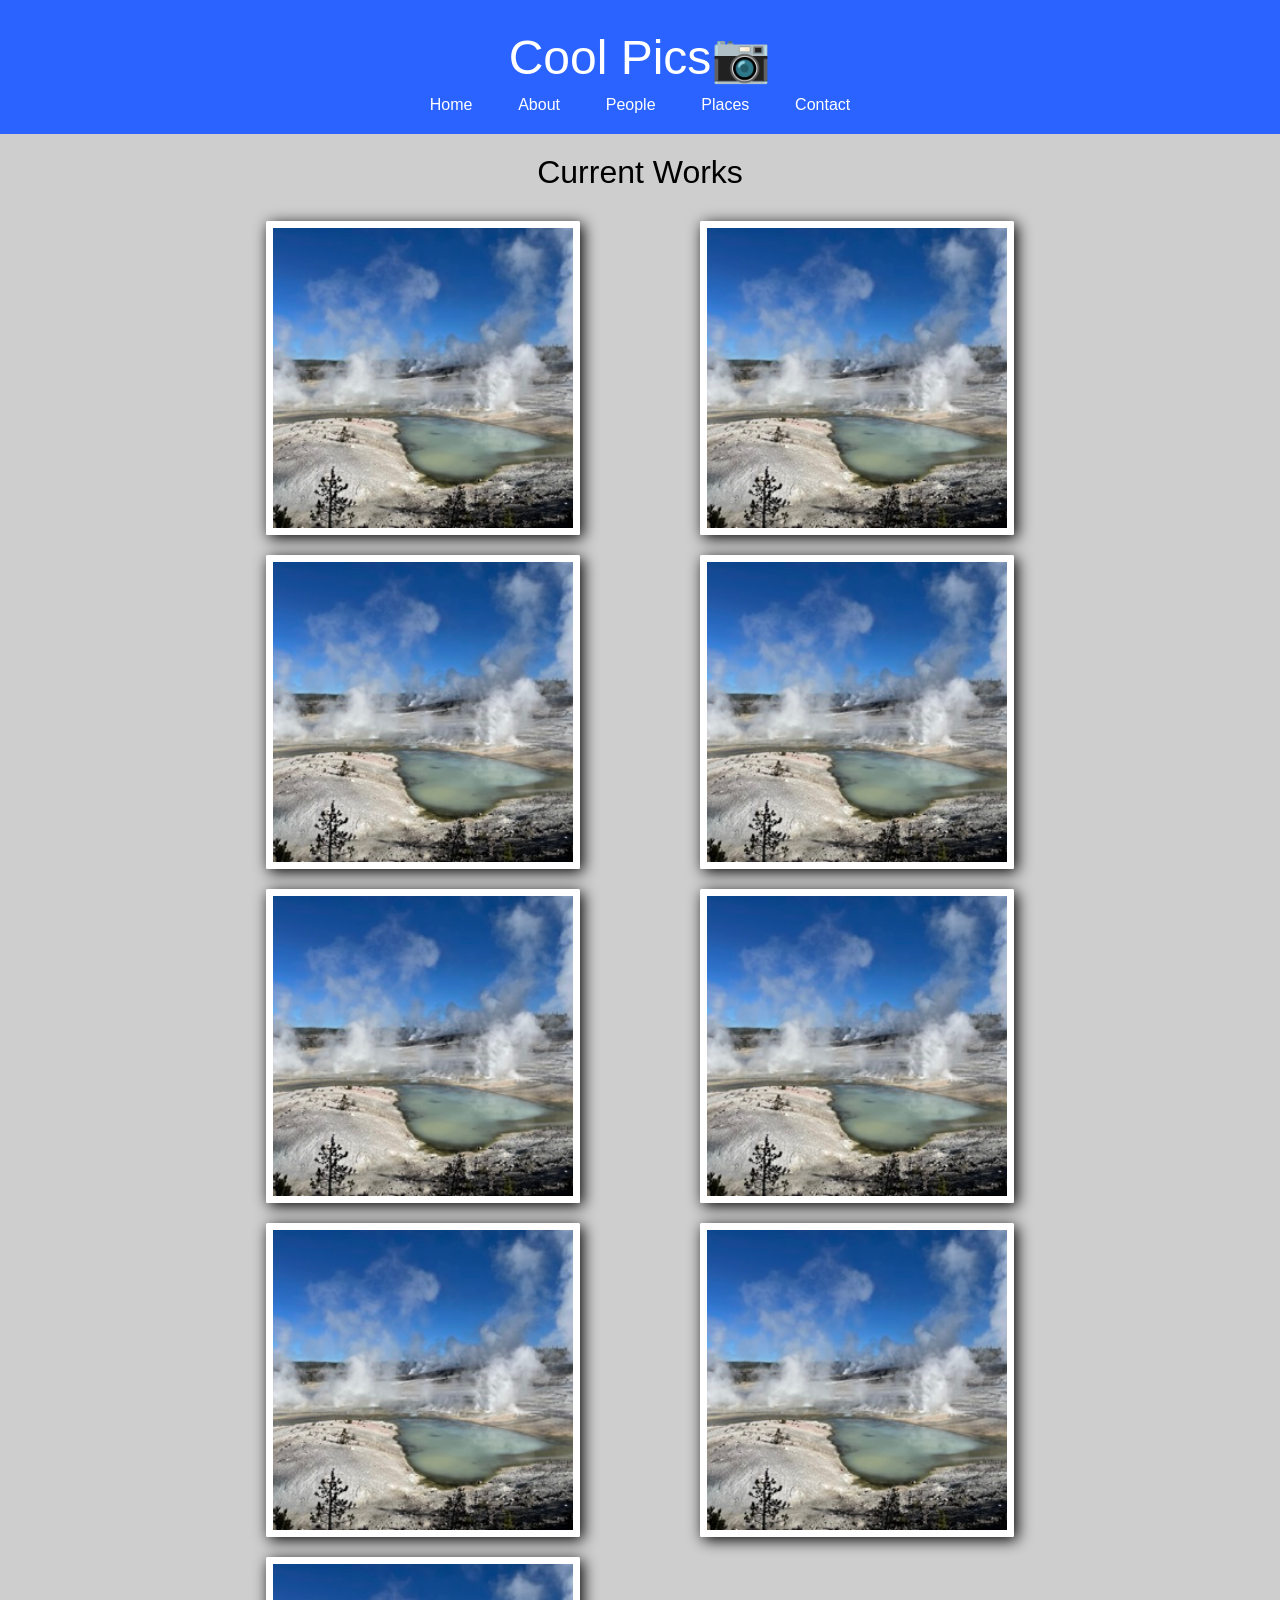
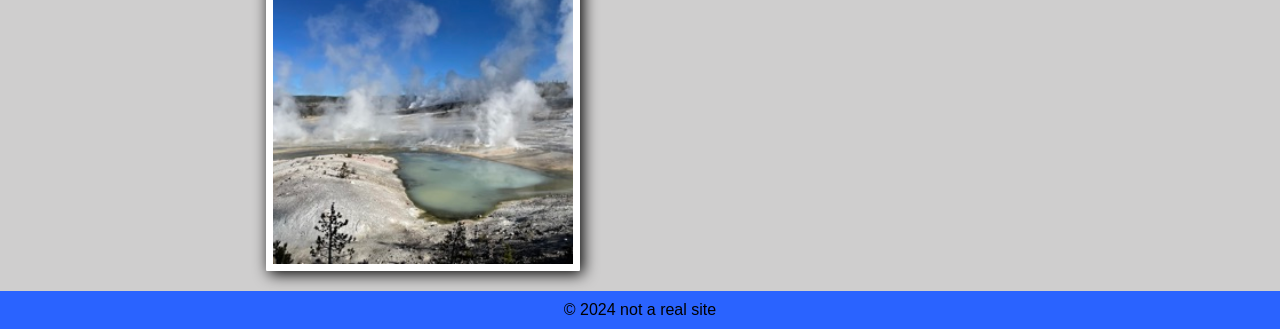
==== coolpics/index.html @ 7d9a9e34 "coolpics" ====
<!DOCTYPE html>
<html lang="en">
<head>
    <meta charset="UTF-8">
    <meta name="viewport" content="width=device-width, initial-scale=1.0">
    <meta name="author" content="Isabel Blood">
    <meta name="description" content="web page of cool pics to utilized to practice media queries and responsive design">
    <link rel="stylesheet" href="coolpics-style.css">
    <title>Cool Pics📷</title>
</head>
<body>
    <header>
           <h1>Cool Pics📷</h1>
           <h3 id="mobile">Menu</h3>
        <nav>
            <a href="#">Home</a>
            <a href="#">About</a>
            <a href="#">People</a>
            <a href="#">Places</a>
            <a href="#">Contact</a>
        </nav>
    </header>
    
 <h2>Current Works</h2>
    <div>
    
        <img src="coolpic.jpg" alt="Cool Pic 1">
        <img src="coolpic.jpg" alt="Cool Pic 2">
        <img src="coolpic.jpg" alt="Cool Pic 3">
        <img src="coolpic.jpg" alt="Cool Pic 4">
        <img src="coolpic.jpg" alt="Cool Pic 5">
        <img src="coolpic.jpg" alt="Cool Pic 6">
        <img src="coolpic.jpg" alt="Cool Pic 4">
        <img src="coolpic.jpg" alt="Cool Pic 5">
        <img src="coolpic.jpg" alt="Cool Pic 6">
    </div>

    <footer>
        <p>© 2024 not a real site</p>
    </footer>
</body>
</html>
---- coolpics/coolpics-style.css ----
/* CSS RESET */

*{
    list-style: none;
    margin:0;
    padding: 0;
    text-decoration: none;
    color:black;
    font-weight: normal;
    font-size: 16px;
}

a{
    color:black;
}


body {
    display: flex;
    flex-direction: column;
    align-items: center;
    background-color: rgb(207, 206, 206);
    margin: 0px;
}

header {
    margin-top:0px;
    background-color: rgb(42, 99, 255);
    width: 100%;
    text-align: center;
    padding-top: 20px;
    padding-bottom: 20px;
    padding-left:0px;
    padding-right:0px;
    display: flex;
    align-items: center;
    flex-direction:column;
}

footer {
    background-color: rgb(42, 99, 255);
    width: 100%;
    text-align: center;
    margin-top:10px;
    padding-top: 10px;
    padding-bottom: 10px;
}


div {
    display: flex;
    flex-direction: column;
    align-items: center;
}

img {
    width: 300px;
    height: 300px;
    border: 7px solid white;
    object-fit: cover;
    margin: 10px;
    border-radius:0.5%;
    box-shadow: 3px 3px 15px black;
}

nav {
    list-style: none;
    display: none;
    width:40%;
}

h1, footer, a, #mobile {
    color: white;
    font-family:sans-serif;
}

h1 {
    font-size: 2.1em;
    margin: 10px
}

h2 {
    font-family:sans-serif;
    font-size: 1.7em;
    margin:20px;
}
@media screen and  (min-width: 600px) {
    
    h1 {
        font-size: 3.2em;
    }

    h2 {
        font-size: 2.4em;
        margin:20px;
    }

    h3 {
        font-size: 2.2em;
    }

    a {
        font-size: 1.5em;
    }

    nav {
        list-style: none;
        display: none;
    }

    div {
        width:80%;
        flex-direction: row;
        flex-wrap: wrap;
        align-items: center;
        justify-content: space-between;
    }
      

}

@media screen and (min-width: 1000px) {


    h1 {
        font-size: 3em;
    }

    h2 {
        font-size: 2em;
    }

    h3 {
        font-size: 1.5em;
    }

    a {
        font-size: 1em;
    }

    nav {
        display:flex;
        justify-content: space-evenly;

    }

    div {
        width:60%;
        /* flex-direction: row;
        flex-wrap: wrap; */
    }
    
    #mobile {
        display:none;
    }

}
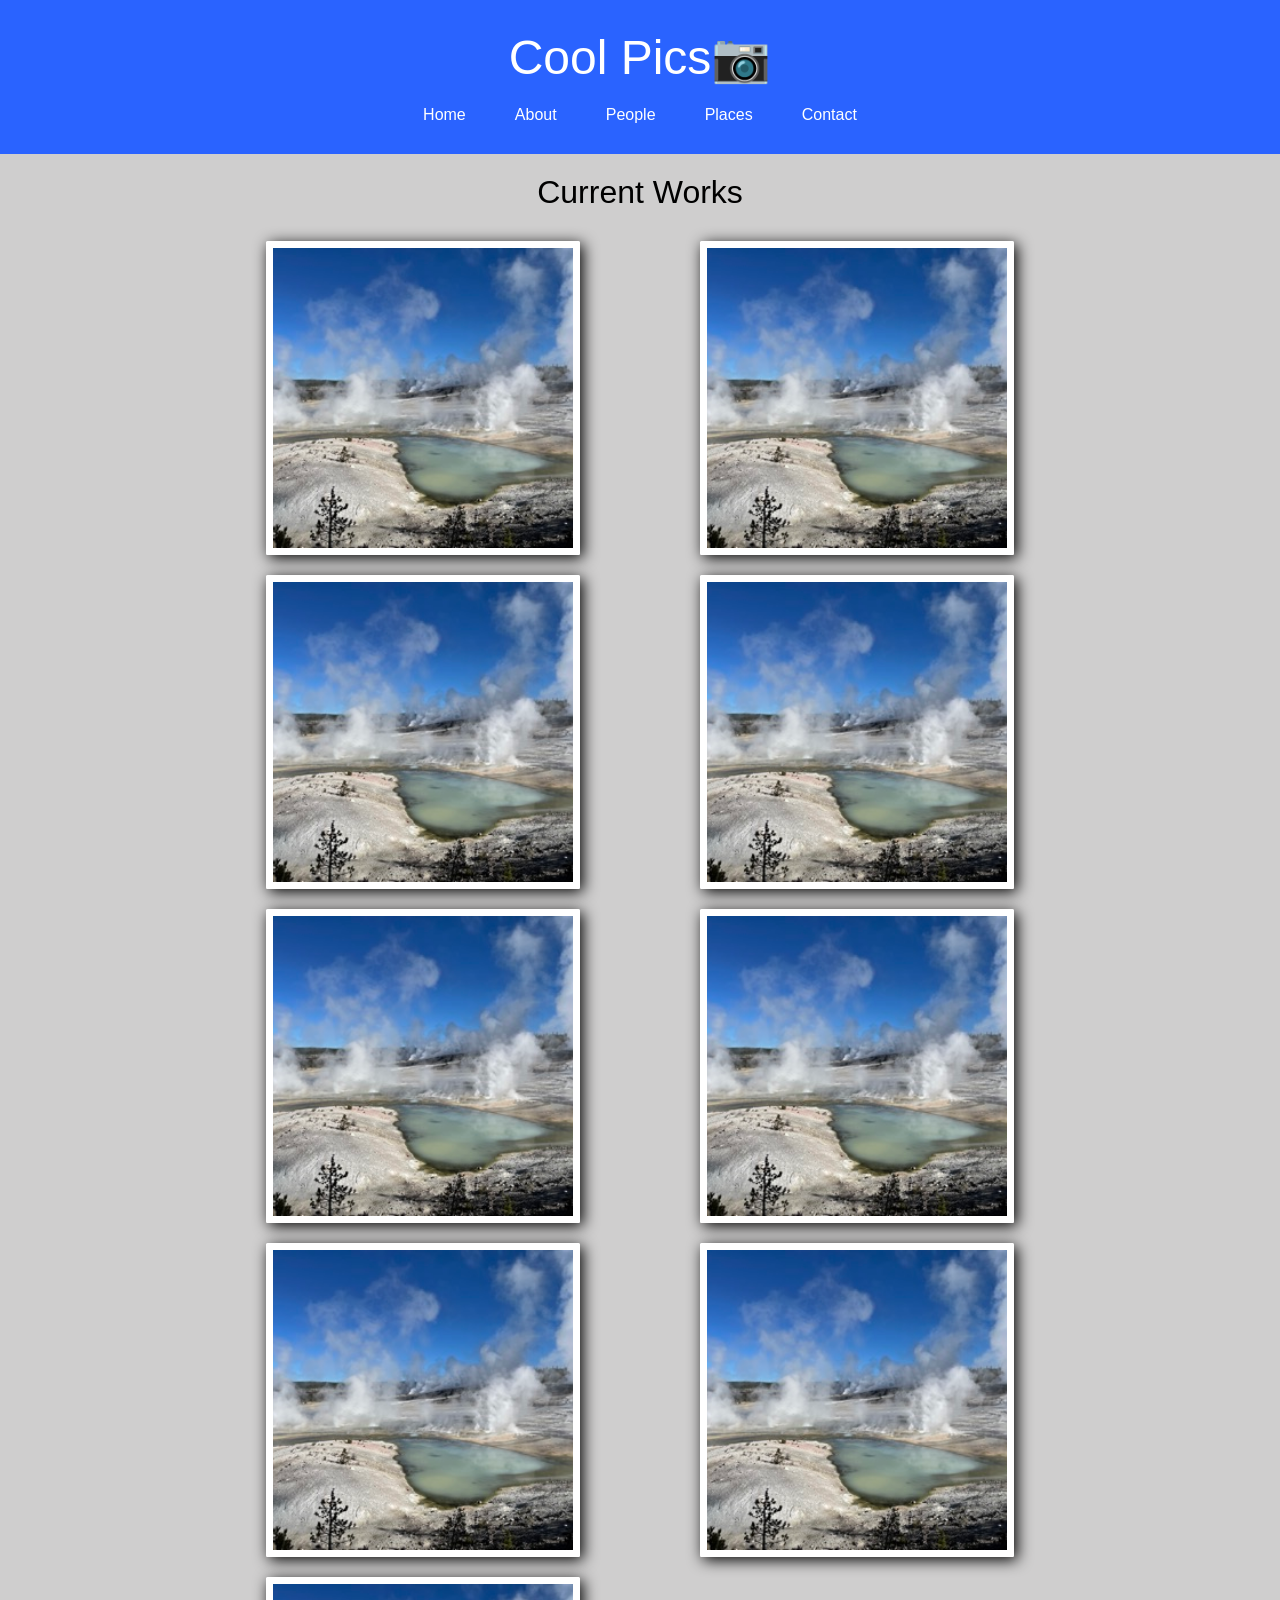
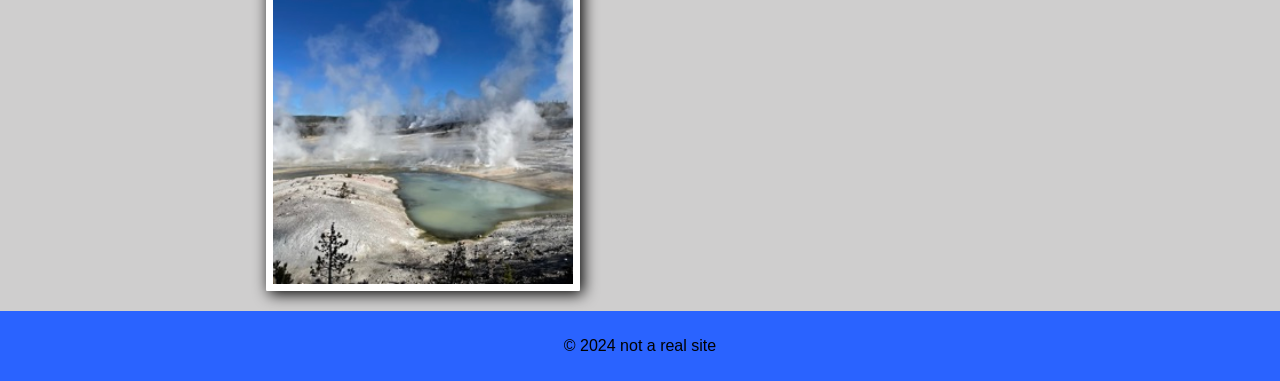
==== commit a8ce64bb: "Cool-Pics + JS" ====
--- a/coolpics/index.html
+++ b/coolpics/index.html
@@ -6,6 +6,7 @@
     <meta name="author" content="Isabel Blood">
     <meta name="description" content="web page of cool pics to utilized to practice media queries and responsive design">
     <link rel="stylesheet" href="coolpics-style.css">
+    <script src="coolpics.js" defer></script>
     <title>Cool Pics📷</title>
 </head>
 <body>
@@ -22,21 +23,28 @@
     </header>
     
  <h2>Current Works</h2>
-    <div>
+    <div class="gallery">
     
-        <img src="coolpic.jpg" alt="Cool Pic 1">
-        <img src="coolpic.jpg" alt="Cool Pic 2">
-        <img src="coolpic.jpg" alt="Cool Pic 3">
-        <img src="coolpic.jpg" alt="Cool Pic 4">
-        <img src="coolpic.jpg" alt="Cool Pic 5">
-        <img src="coolpic.jpg" alt="Cool Pic 6">
-        <img src="coolpic.jpg" alt="Cool Pic 4">
-        <img src="coolpic.jpg" alt="Cool Pic 5">
-        <img src="coolpic.jpg" alt="Cool Pic 6">
+        <img src="coolpic-sm.jpg" alt="Cool Pic 1">
+        <img src="coolpic-sm.jpg" alt="Cool Pic 2">
+        <img src="coolpic-sm.jpg" alt="Cool Pic 3">
+        <img src="coolpic-sm.jpg" alt="Cool Pic 4">
+        <img src="coolpic-sm.jpg" alt="Cool Pic 5">
+        <img src="coolpic-sm.jpg" alt="Cool Pic 6">
+        <img src="coolpic-sm.jpg" alt="Cool Pic 4">
+        <img src="coolpic-sm.jpg" alt="Cool Pic 5">
+        <img src="coolpic-sm.jpg" alt="Cool Pic 6">
     </div>
 
+   
     <footer>
         <p>© 2024 not a real site</p>
     </footer>
+    
+    <dialog>
+        <img>
+        <button class="close-viewer">X</button>
+    </dialog>
+
 </body>
 </html>
--- a/coolpics/coolpics-style.css
+++ b/coolpics/coolpics-style.css
@@ -3,16 +3,11 @@
 
 *{
     list-style: none;
-    margin:0;
-    padding: 0;
+
     text-decoration: none;
     color:black;
     font-weight: normal;
     font-size: 16px;
-}
-
-a{
-    color:black;
 }
 
 
@@ -70,6 +65,10 @@
     width:40%;
 }
 
+nav a  {
+    margin: 10px;
+}
+
 h1, footer, a, #mobile {
     color: white;
     font-family:sans-serif;
@@ -85,6 +84,39 @@
     font-size: 1.7em;
     margin:20px;
 }
+
+h3 {
+    font-size: 1.5em;
+}
+
+dialog img {
+    width: 90%;
+    display: block;
+    margin: 20vh auto;
+    border: none;
+    box-shadow: none;
+    border-radius: 0px;
+}
+dialog {
+    width: 100%;
+    height: 100%;
+    background-color: rgba(0,0,0,.75);
+}
+.close-viewer {
+    position: absolute;
+    top: 10vh;
+    right: 2vh;
+    padding: 3px 6px;
+    font-size: 1.5em;
+}f
+
+/* shows with JS */
+.show {
+    display:grid;
+    grid-template-columns: 1fr;
+}
+
+
 @media screen and  (min-width: 600px) {
     
     h1 {
@@ -116,11 +148,16 @@
         align-items: center;
         justify-content: space-between;
     }
+
+    dialog img {
+       height: auto;
+
+    }
       
 
 }
 
-@media screen and (min-width: 1000px) {
+@media screen and (min-width: 1200px) {
 
 
     h1 {
@@ -155,5 +192,16 @@
         display:none;
     }
 
-}
-
+    dialog img {
+        width: 50%;
+        margin: 15vh auto;
+        height: auto;
+    }
+    .close-viewer {
+        position: absolute;
+        right: 15vh;
+    }
+
+
+}
+
